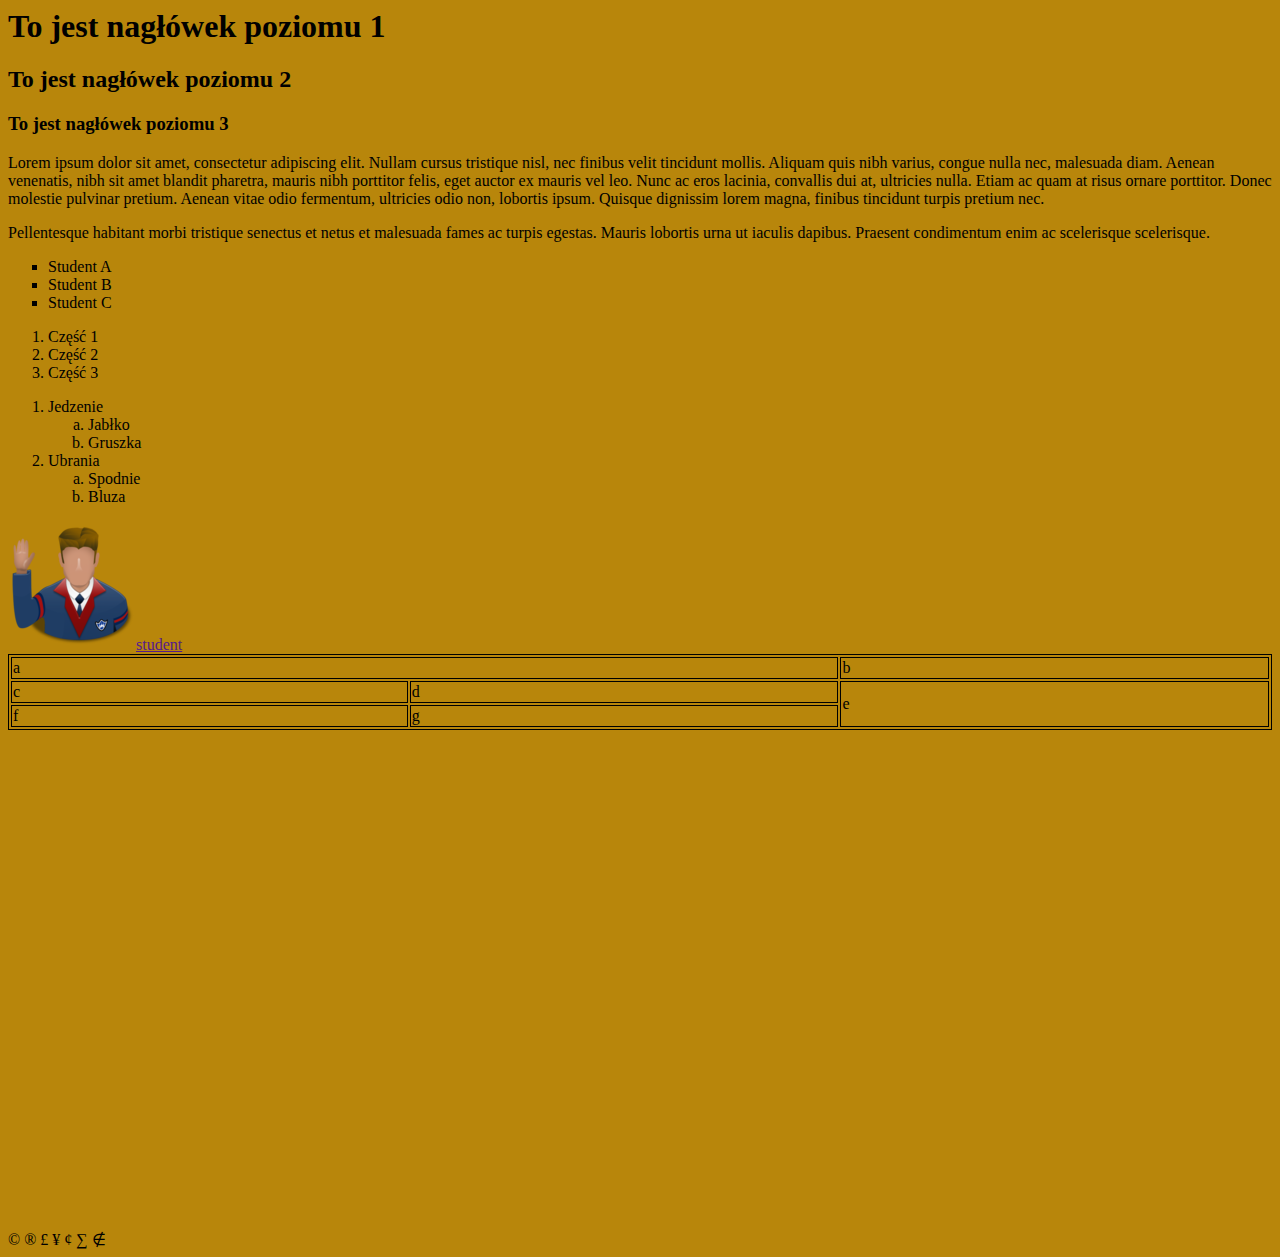
==== szablon.html @ 6f290dc9 "zadanie praca własna" ====
<!DOCTYPE html lang="pl">
<html>

<head>
  <meta charset="UTF-8">
  <title>Marta Jamróz Kulig</title>
  <meta keywords>
  <meta name="keywords" content="HTML,CSS,Webakademia">
  <meta name="author" content="Marta Jamróz Kulig">
  <meta name="description" content="Opis">
  <link rel="stylesheet" href="main.css" type="text/css">
</head>

<body>
  <h1>To jest nagłówek poziomu 1</h1>
  <h2>To jest nagłówek poziomu 2</h2>
  <h3>To jest nagłówek poziomu 3</h3>
  <p> Lorem ipsum dolor sit amet, consectetur adipiscing elit. Nullam cursus tristique nisl, nec finibus velit tincidunt
    mollis.
    Aliquam quis nibh varius, congue nulla nec, malesuada diam. Aenean venenatis, nibh sit amet blandit pharetra,
    mauris nibh porttitor felis, eget auctor ex mauris vel leo. Nunc ac eros lacinia, convallis dui at, ultricies nulla.
    Etiam ac quam at risus ornare porttitor. Donec molestie pulvinar pretium.
    Aenean vitae odio fermentum, ultricies odio non, lobortis ipsum.
    Quisque dignissim lorem magna, finibus tincidunt turpis pretium nec.
  </p>
  <p>
    Pellentesque habitant morbi tristique senectus et netus et malesuada fames ac turpis egestas.
    Mauris lobortis urna ut iaculis dapibus. Praesent condimentum enim ac scelerisque scelerisque.
  </p>
  <ul type="square">
    <li>Student A</li>
    <li>Student B</li>
    <li>Student C</li>
  </ul>
  <ol>
    <li>Część 1</li>
    <li>Część 2</li>
    <li>Część 3</li>
  </ol>
  <ol type="1">

    <li>Jedzenie
      <ol type="a">
        <li>Jabłko</li>
        <li>Gruszka</li>
      </ol>
    </li>
    <li>Ubrania
      <ol type="a">
        <li>Spodnie</li>
        <li>Bluza</li>
      </ol>
    </li>
  </ol>
  <a href=""><img src="student.png">student</a>
  <table width="100%" style="border:1px solid black">
    <tr style="border:1px solid black">
      <td colspan="2" style="border:1px solid black">a</td>
      <td style="border:1px solid black">b</td>
    </tr>
    <tr style="border:1px solid black">
      <td style="border:1px solid black">c</td>
      <td style="border:1px solid black">d</td>
      <td rowspan="2" style="border:1px solid black">e</td>
    </tr>
    <tr style="border:1px solid black">
      <td style="border:1px solid black">f</td>
      <td style="border:1px solid black">g</td>
    </tr>
  </table>
  <a href="http://webakademia.it/" target="_blank"></a>
  <div>
    <iframe src="http://webakademia.it/ " frameborder="0" width="100%" height="500px"></iframe>
  </div>
  <div>
    &copy;
    &reg;
    &pound;
    &yen;
    &cent;
    &sum;
    &notin;
  </div>
</body>

</html>
---- main.css ----
body {
  background-color: darkgoldenrod;
}
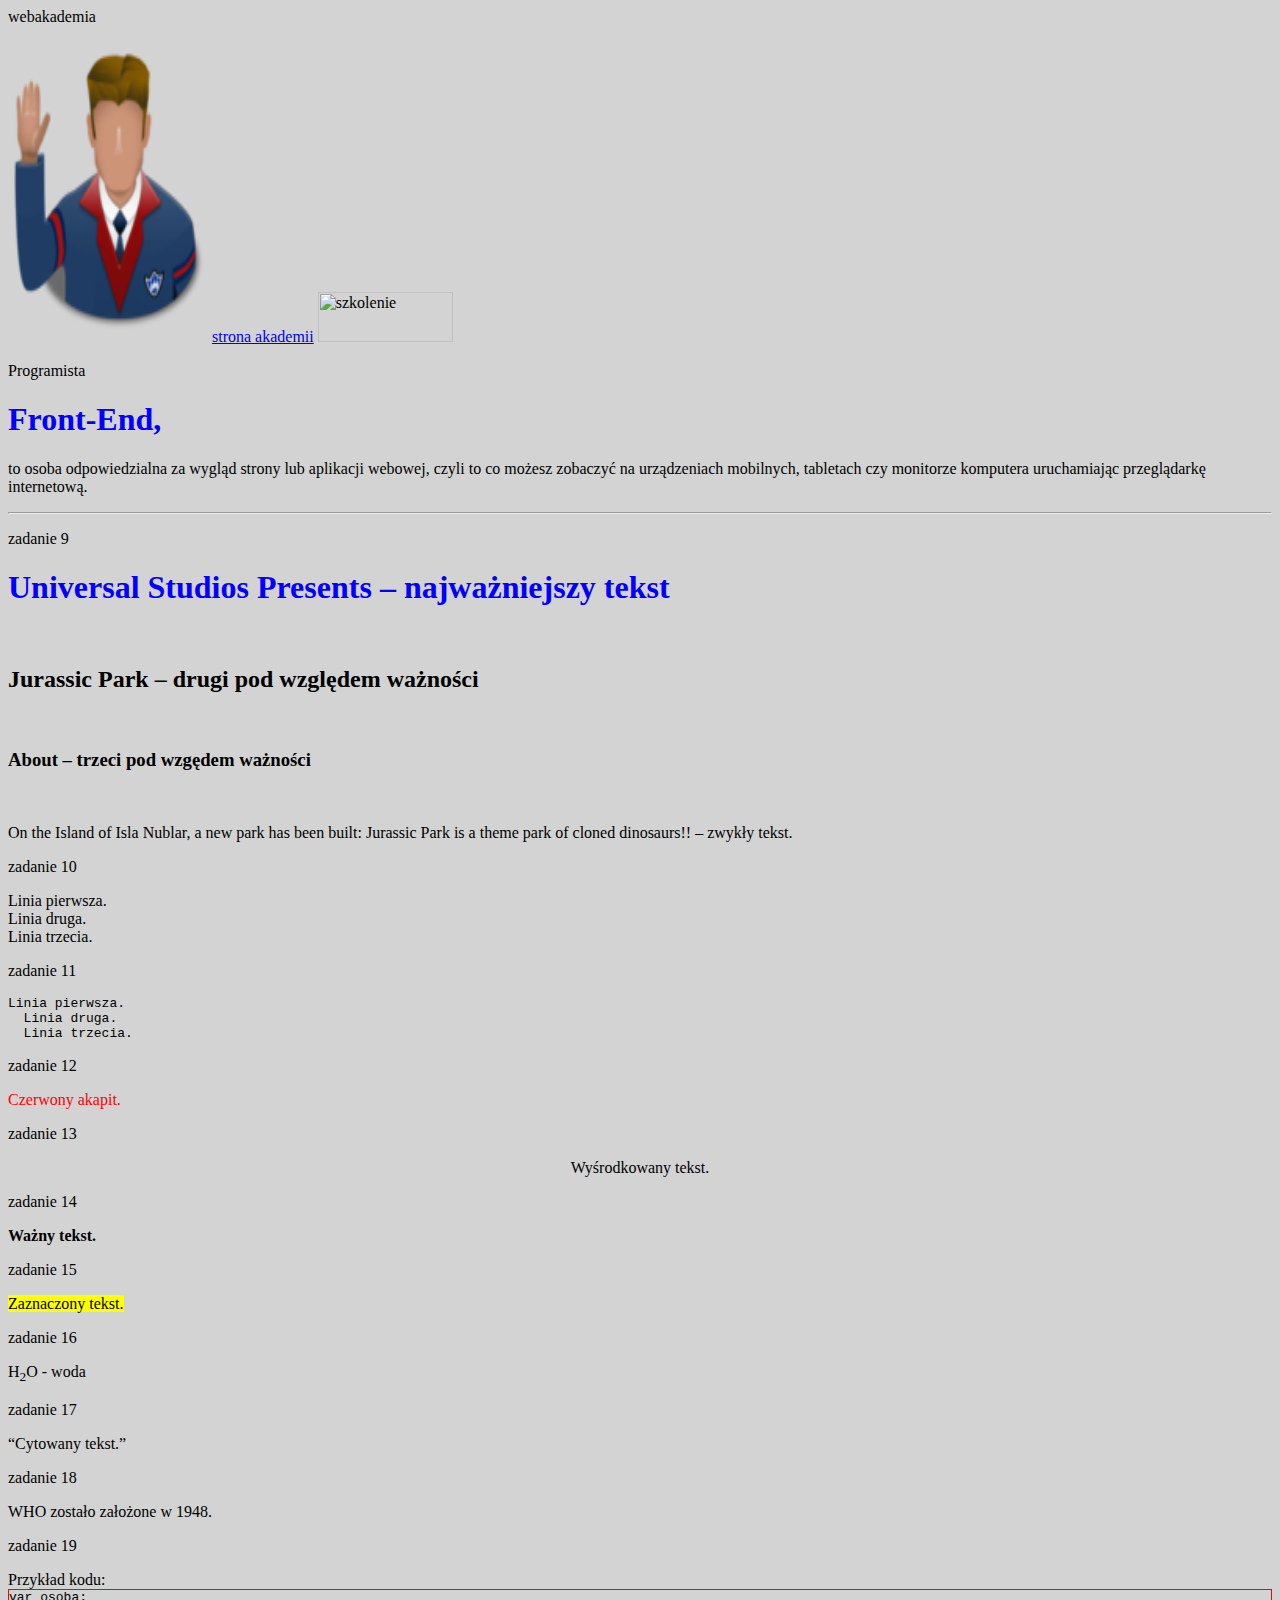
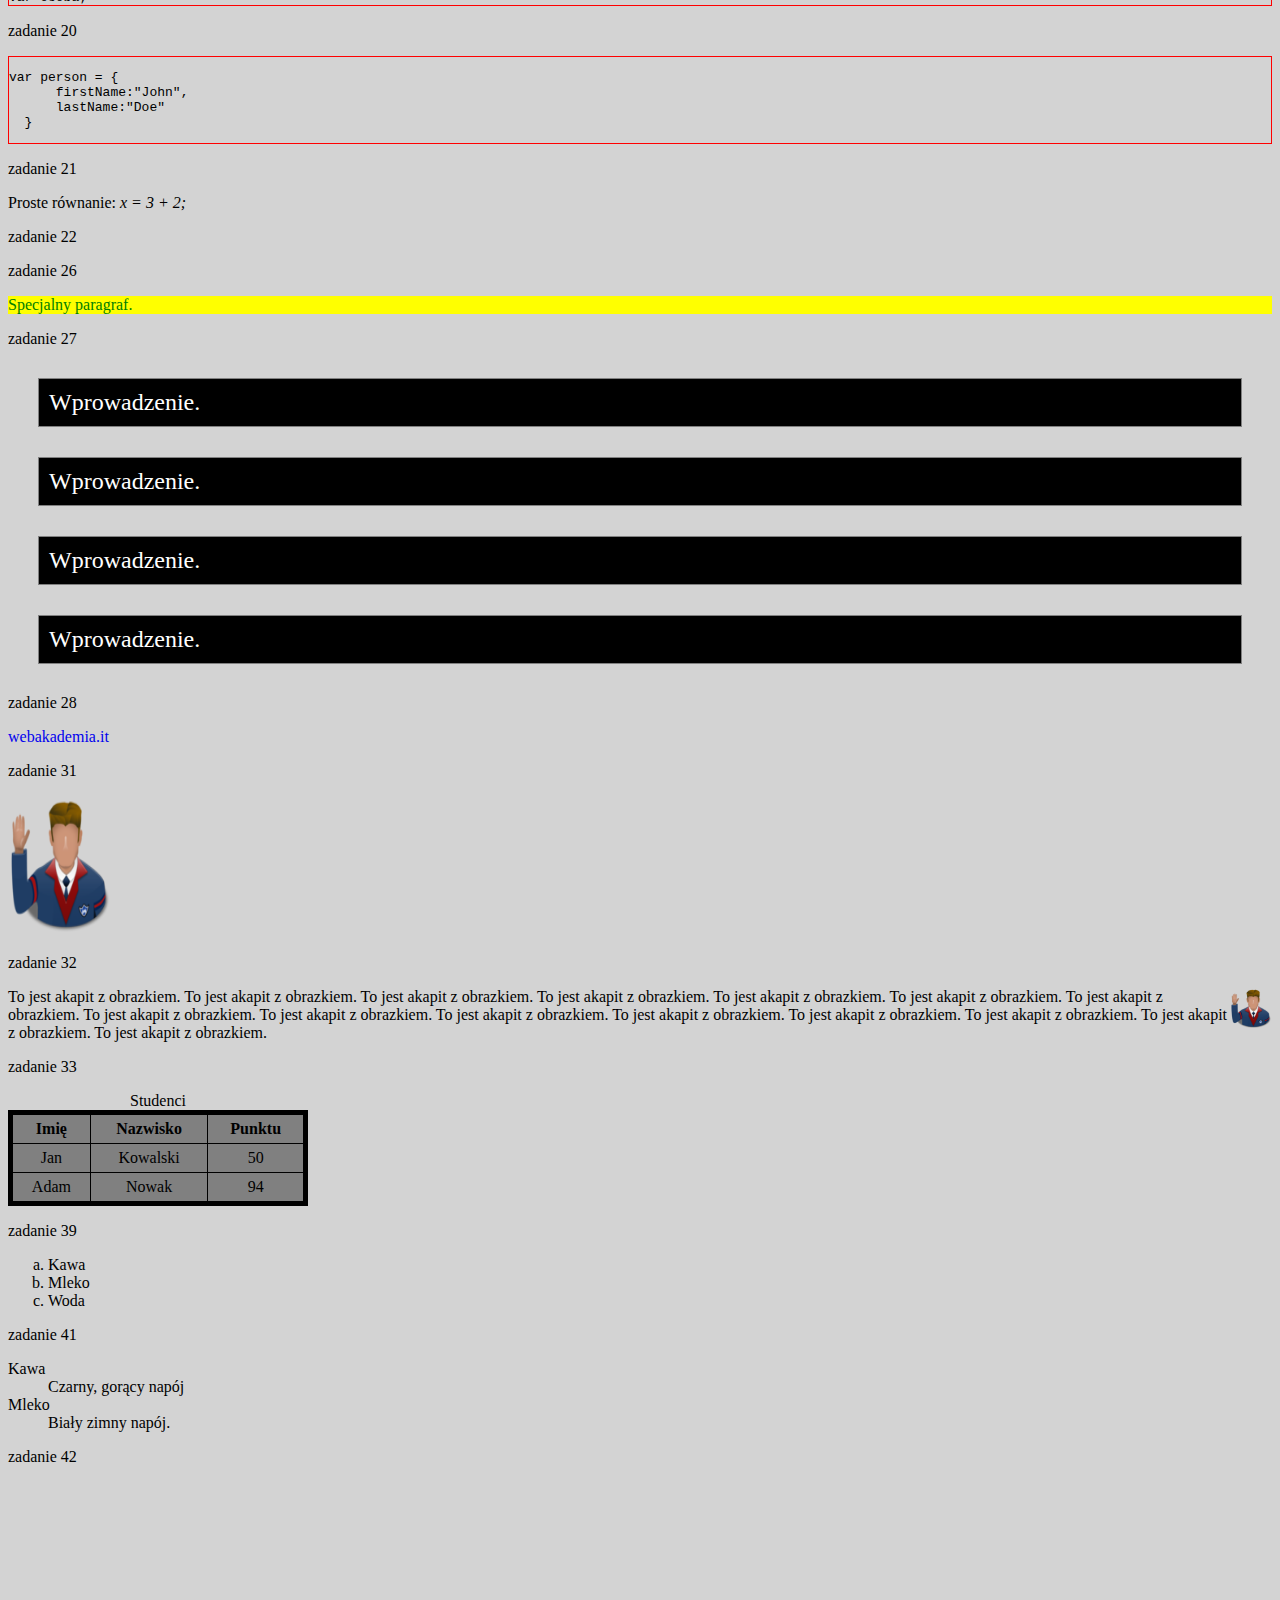
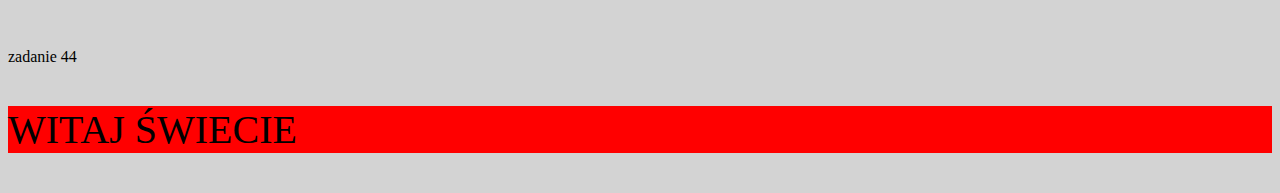
==== commit cc3aa288: "html warszraty 15.03" ====
--- a/szablon.html
+++ b/szablon.html
@@ -9,78 +9,149 @@
   <meta name="author" content="Marta Jamróz Kulig">
   <meta name="description" content="Opis">
   <link rel="stylesheet" href="main.css" type="text/css">
+
 </head>
 
 <body>
-  <h1>To jest nagłówek poziomu 1</h1>
-  <h2>To jest nagłówek poziomu 2</h2>
-  <h3>To jest nagłówek poziomu 3</h3>
-  <p> Lorem ipsum dolor sit amet, consectetur adipiscing elit. Nullam cursus tristique nisl, nec finibus velit tincidunt
-    mollis.
-    Aliquam quis nibh varius, congue nulla nec, malesuada diam. Aenean venenatis, nibh sit amet blandit pharetra,
-    mauris nibh porttitor felis, eget auctor ex mauris vel leo. Nunc ac eros lacinia, convallis dui at, ultricies nulla.
-    Etiam ac quam at risus ornare porttitor. Donec molestie pulvinar pretium.
-    Aenean vitae odio fermentum, ultricies odio non, lobortis ipsum.
-    Quisque dignissim lorem magna, finibus tincidunt turpis pretium nec.
+
+  <p title="webakademia">webakademia</p>
+  <img src="./gfx/student.png" width="200" height="300">
+  <a href="http://webakademia.it/">strona akademii</a>
+
+  <img src="brakpliku.jpg" width="135" height="50" alt="szkolenie">
+  <p>Programista <h1>Front-End,</h1> to osoba odpowiedzialna za wygląd strony lub aplikacji webowej, czyli to co możesz
+    zobaczyć na urządzeniach mobilnych, tabletach czy monitorze komputera uruchamiając przeglądarkę internetową. </p>
+  <hr>
+  <p>zadanie 9</p>
+  <h1>Universal Studios Presents – najważniejszy tekst</h1><br>
+  <h2>Jurassic Park – drugi pod względem ważności</h2><br>
+  <h3> About – trzeci pod wzgędem ważności</h3><br>
+  <p>On the Island of Isla Nublar, a new park has been built: Jurassic Park is a theme park of cloned dinosaurs!! –
+    zwykły tekst. </p>
+
+  <p>zadanie 10</p>
+  Linia pierwsza.<br>
+  Linia druga.<br>
+  Linia trzecia.<br>
+
+  <p>zadanie 11</p>
+  <pre>Linia pierwsza.
+  Linia druga.
+  Linia trzecia.</pre>
+
+  <p>zadanie 12</p>
+  <p class="red">Czerwony akapit.</p>
+
+  <p>zadanie 13</p>
+  <p class="text-align">Wyśrodkowany tekst.</p>
+
+
+  <p>zadanie 14</p>
+  <strong>Ważny tekst.</strong>
+
+  <p>zadanie 15</p>
+  <mark>Zaznaczony tekst.</mark>
+
+  <p>zadanie 16</p>
+  <p>H<sub>2</sub>O - woda</p>
+
+  <p>zadanie 17</p>
+  <p><q>Cytowany tekst.</q></p>
+
+  <p>zadanie 18</p>
+  <p><abbr>WHO zostało założone w 1948.</abbr></p>
+
+  <p>zadanie 19</p>
+  <p>Przykład kodu: <code>var osoba;</code></p>
+
+  <p>zadanie 20</p>
+
+  <code><pre>var person = {
+      firstName:"John",
+      lastName:"Doe"
+  }</pre></code>
+
+  <p>zadanie 21</p>
+  <p>Proste równanie: <var>x = 3 + 2;</var></p>
+
+  <p>zadanie 22</p>
+  <!-- <p>Do ukrycia.</p> -->
+
+  <p>zadanie 26</p>
+  <p id="specjalny">Specjalny paragraf.</p>
+
+  <p>zadanie 27</p>
+  <p class="wprowadzenie">Wprowadzenie.</p>
+  <p class="wprowadzenie">Wprowadzenie.</p>
+  <p class="wprowadzenie">Wprowadzenie.</p>
+  <p class="wprowadzenie">Wprowadzenie.</p>
+
+  <p>zadanie 28</p>
+  <a href="http://webakademia.it" target="_about" class="podkreslenie">webakademia.it</a>
+
+  <p>zadanie 31</p>
+  <a href="http://webakademia.it" target="_blank"><img src="./gfx/student.png" width="104" height="142"></a>
+
+
+  <p>zadanie 32</p>
+  <p>
+    <img src="./gfx/student.png" alt="Student" style="width:42px;height:42px" class="obrazek">
+    To jest akapit z obrazkiem. To jest akapit z obrazkiem. To jest akapit z obrazkiem.
+    To jest akapit z obrazkiem. To jest akapit z obrazkiem. To jest akapit z obrazkiem.
+    To jest akapit z obrazkiem. To jest akapit z obrazkiem. To jest akapit z obrazkiem.
+    To jest akapit z obrazkiem. To jest akapit z obrazkiem. To jest akapit z obrazkiem.
+    To jest akapit z obrazkiem. To jest akapit z obrazkiem. To jest akapit z obrazkiem.
   </p>
-  <p>
-    Pellentesque habitant morbi tristique senectus et netus et malesuada fames ac turpis egestas.
-    Mauris lobortis urna ut iaculis dapibus. Praesent condimentum enim ac scelerisque scelerisque.
-  </p>
-  <ul type="square">
-    <li>Student A</li>
-    <li>Student B</li>
-    <li>Student C</li>
-  </ul>
-  <ol>
-    <li>Część 1</li>
-    <li>Część 2</li>
-    <li>Część 3</li>
-  </ol>
-  <ol type="1">
 
-    <li>Jedzenie
-      <ol type="a">
-        <li>Jabłko</li>
-        <li>Gruszka</li>
-      </ol>
-    </li>
-    <li>Ubrania
-      <ol type="a">
-        <li>Spodnie</li>
-        <li>Bluza</li>
-      </ol>
-    </li>
-  </ol>
-  <a href=""><img src="student.png">student</a>
-  <table width="100%" style="border:1px solid black">
-    <tr style="border:1px solid black">
-      <td colspan="2" style="border:1px solid black">a</td>
-      <td style="border:1px solid black">b</td>
+
+
+  <p>zadanie 33</p>
+  <table style="width:300px; border-collapse:collapse; border-width: 5px;">
+    <caption>Studenci</caption>
+    <tr>
+      <th>Imię</th>
+      <th>Nazwisko</th>
+      <th>Punktu</th>
     </tr>
-    <tr style="border:1px solid black">
-      <td style="border:1px solid black">c</td>
-      <td style="border:1px solid black">d</td>
-      <td rowspan="2" style="border:1px solid black">e</td>
+    <tr>
+      <td>Jan</td>
+      <td>Kowalski</td>
+      <td>50</td>
     </tr>
-    <tr style="border:1px solid black">
-      <td style="border:1px solid black">f</td>
-      <td style="border:1px solid black">g</td>
+    <tr>
+      <td>Adam</td>
+      <td>Nowak</td>
+      <td>94</td>
     </tr>
   </table>
-  <a href="http://webakademia.it/" target="_blank"></a>
-  <div>
-    <iframe src="http://webakademia.it/ " frameborder="0" width="100%" height="500px"></iframe>
-  </div>
-  <div>
-    &copy;
-    &reg;
-    &pound;
-    &yen;
-    &cent;
-    &sum;
-    &notin;
-  </div>
+
+  <p>zadanie 39</p>
+  <ol type="a">
+    <li>Kawa</li>
+    <li>Mleko</li>
+    <li>Woda</li>
+  </ol>
+
+
+  <p>zadanie 41</p>
+  <dt>Kawa</dt>
+  <dd>Czarny, gorący napój</dd>
+  <dt>Mleko</dt>
+  <dd>Biały zimny napój.</dd>
+
+  <p>zadanie 42</p>
+  <iframe src="http://webakademia.it."></iframe>
+
+  <p>zadanie 44</p>
+  <p id="demo">Cześć.</p>
+
+
+  <script>
+    document.getElementById("demo").innerHTML = 'WITAJ ŚWIECIE';
+    document.getElementById("demo").style.fontSize = "40px";
+    document.getElementById("demo").style.backgroundColor = "red"; 00
+  </script>
+
 </body>
 
 </html>--- a/main.css
+++ b/main.css
@@ -1,3 +1,60 @@
 body {
-  background-color: darkgoldenrod;
+  background-color: lightgrey;
 }
+.red {
+  color: red;
+}
+.text-align {
+  text-align: center;
+}
+
+h1 {
+  color: blue;
+  font-family: "Comic Sans MS";
+}
+
+p {
+  color: black;
+}
+
+p#specjalny {
+  background-color: yellow;
+  color: green;
+}
+
+p.wprowadzenie {
+  background-color: black;
+  color: white;
+  border: 1px solid grey;
+  padding: 10px;
+  margin: 30px;
+  font-size: 150%;
+}
+
+table,
+th,
+td {
+  border: 1px solid black;
+}
+
+th,
+td {
+  padding: 5px;
+  text-align: center;
+}
+tr {
+  background-color: grey;
+}
+code {
+  border: 1px solid red;
+  display: block;
+}
+.podkreslenie {
+  text-decoration: none;
+}
+.obrazek {
+  float: right;
+}
+iframe {
+  border: none;
+}
